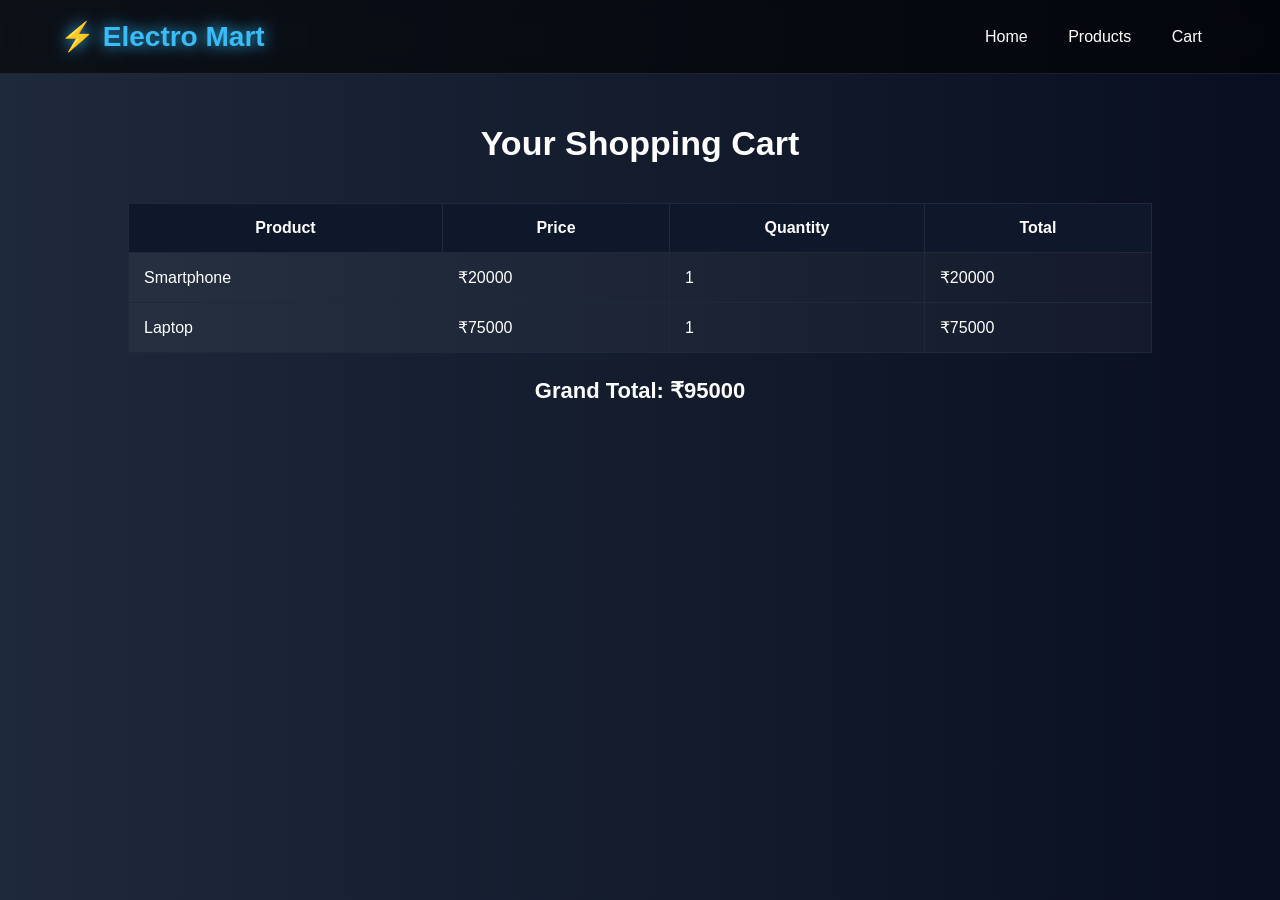
==== cart.html @ 4ae46a84 "Add files via upload" ====
<!DOCTYPE html>
<html>
<head>
<title>Cart</title>
<link rel="stylesheet" href="style.css">
</head>

<body>

<header>

<div class="logo">⚡ Electro Mart</div>

<nav>

<a href="index.html">Home</a>
<a href="products.html">Products</a>
<a href="cart.html">Cart</a>

</nav>

</header>

<h2 class="title">Your Shopping Cart</h2>

<table class="cart">

<tr>
<th>Product</th>
<th>Price</th>
<th>Quantity</th>
<th>Total</th>
</tr>

<tr>
<td>Smartphone</td>
<td>₹20000</td>
<td>1</td>
<td>₹20000</td>
</tr>

<tr>
<td>Laptop</td>
<td>₹75000</td>
<td>1</td>
<td>₹75000</td>
</tr>

</table>

<h2 class="grand">Grand Total: ₹95000</h2>

</body>
</html>
---- style.css ----
*{
margin:0;
padding:0;
box-sizing:border-box;
font-family:Segoe UI, sans-serif;
scroll-behavior:smooth;
}

body{

background:linear-gradient(270deg,#020617,#0f172a,#020617,#1e293b);
background-size:400% 400%;
animation:bgmove 12s infinite;
color:white;

}

@keyframes bgmove{

0%{background-position:0% 50%;}
50%{background-position:100% 50%;}
100%{background-position:0% 50%;}

}

/* HEADER */

header{

display:flex;
justify-content:space-between;
align-items:center;
padding:20px 60px;
background:rgba(0,0,0,0.6);
backdrop-filter:blur(10px);
border-bottom:1px solid rgba(255,255,255,0.1);
position:sticky;
top:0;
z-index:100;

}

.logo{

font-size:28px;
font-weight:bold;
color:#38bdf8;
text-shadow:0 0 15px #38bdf8;

}

nav a{

color:white;
margin:0 18px;
text-decoration:none;
font-size:16px;
position:relative;
transition:.4s;

}

nav a:hover{

color:#38bdf8;
text-shadow:0 0 10px #38bdf8;

}

nav a::after{

content:"";
position:absolute;
width:0%;
height:2px;
background:#38bdf8;
left:0;
bottom:-6px;
transition:.4s;

}

nav a:hover::after{

width:100%;

}

/* HERO */

.hero{

padding:150px 90px;
animation:fadeUp 1.5s ease;

}

.hero h1{

font-size:55px;
margin-bottom:20px;
background:linear-gradient(90deg,#38bdf8,#2563eb,#38bdf8);
background-size:200%;
-webkit-background-clip:text;
color:transparent;
animation:textshine 5s linear infinite;

}

@keyframes textshine{

0%{background-position:0%;}
100%{background-position:200%;}

}

.hero p{

max-width:650px;
line-height:1.8;
color:#cbd5e1;

}

.btn{

display:inline-block;
margin-top:30px;
padding:15px 30px;
background:#2563eb;
border-radius:8px;
text-decoration:none;
color:white;
font-weight:600;
transition:.4s;
animation:pulse 2s infinite;

}

@keyframes pulse{

0%{box-shadow:0 0 0 0 rgba(37,99,235,.6);}
70%{box-shadow:0 0 0 15px rgba(37,99,235,0);}
100%{box-shadow:0 0 0 0 rgba(37,99,235,0);}

}

.btn:hover{

transform:scale(1.1);
background:#1d4ed8;

}

/* PRODUCTS */

.featured{

padding:80px;

}

.product-grid{

display:grid;
grid-template-columns:repeat(auto-fit,minmax(240px,1fr));
gap:35px;
padding:40px;

}

/* PRODUCT CARD */

.product{

background:rgba(255,255,255,0.03);
backdrop-filter:blur(10px);
border-radius:15px;
padding:20px;
text-align:center;
transition:.5s;
position:relative;
overflow:hidden;

}

.product:hover{

transform:translateY(-12px) scale(1.03);
box-shadow:0 25px 60px rgba(0,0,0,0.9);

}

.product::before{

content:"";
position:absolute;
top:-120%;
left:-120%;
width:200%;
height:200%;
background:linear-gradient(120deg,transparent,#38bdf8,transparent);
transform:rotate(25deg);
transition:.8s;

}

.product:hover::before{

top:0;
left:0;

}

.product img{

width:100%;
height:180px;
object-fit:cover;
border-radius:10px;
transition:.5s;

}

.product:hover img{

transform:scale(1.08) rotate(1deg);

}

.product h3{

margin-top:12px;
font-size:18px;

}

.product p{

margin:10px 0;
color:#94a3b8;

}

.product a{

display:inline-block;
background:#2563eb;
padding:10px 18px;
border-radius:6px;
text-decoration:none;
color:white;
font-size:14px;
transition:.4s;

}

.product a:hover{

background:#1d4ed8;
transform:scale(1.08);

}

/* TITLES */

.title{

text-align:center;
font-size:34px;
margin-top:50px;

}

/* CATEGORY BUTTONS */

.categories{

text-align:center;
padding:60px;

}

.categories a{

display:inline-block;
margin:12px;
padding:12px 28px;
background:rgba(255,255,255,0.05);
border-radius:40px;
text-decoration:none;
color:white;
border:1px solid #38bdf8;
transition:.4s;

}

.categories a:hover{

background:#38bdf8;
color:black;
transform:scale(1.1);

}

/* CATEGORY IMAGES */

section{

padding:80px;
text-align:center;

}

section img{

width:320px;
margin-top:20px;
border-radius:12px;
transition:.5s;

}

section img:hover{

transform:scale(1.1) rotate(2deg);

}

/* CART */

.cart{

width:80%;
margin:auto;
margin-top:40px;
border-collapse:collapse;
background:rgba(255,255,255,0.04);

}

.cart th,.cart td{

padding:15px;
border:1px solid #1e293b;

}

.cart th{

background:#0f172a;

}

.grand{

text-align:center;
margin-top:25px;
font-size:22px;

}

/* CONTACT */

.contact{

width:50%;
margin:auto;
padding:40px;
display:flex;
flex-direction:column;
gap:15px;

}

.contact input,
.contact textarea{

padding:12px;
border-radius:6px;
border:none;
background:rgba(255,255,255,0.05);
color:white;
border:1px solid #334155;

}

.contact input:focus,
.contact textarea:focus{

outline:none;
border:1px solid #38bdf8;

}

button{

padding:12px;
background:#2563eb;
border:none;
border-radius:6px;
color:white;
font-size:16px;
cursor:pointer;
transition:.4s;

}

button:hover{

background:#1d4ed8;
transform:scale(1.05);

}

/* FOOTER */

footer{

text-align:center;
padding:25px;
background:rgba(0,0,0,0.5);
margin-top:50px;
color:#94a3b8;

}

/* FADE ANIMATION */

@keyframes fadeUp{

0%{
opacity:0;
transform:translateY(40px);
}

100%{
opacity:1;
transform:translateY(0);
}

}
.search-box{

display:flex;
gap:10px;

}

.search-box input{

padding:8px;
border-radius:6px;
border:none;

}

.search-box button{

padding:8px 14px;

}
.earbuds-container{

display:flex;
gap:30px;
justify-content:center;
flex-wrap:wrap;
margin-top:30px;

}

.earbud-box{

width:300px;
background:rgba(255,255,255,0.05);
padding:20px;
border-radius:12px;
text-align:center;
transition:.4s;

}

.earbud-box:hover{

transform:translateY(-10px) scale(1.05);
box-shadow:0 20px 40px rgba(0,0,0,0.8);

}

.earbud-box img{

width:100%;
height:200px;
object-fit:cover;
border-radius:10px;

}

.earbud-box h3{

margin-top:10px;

}
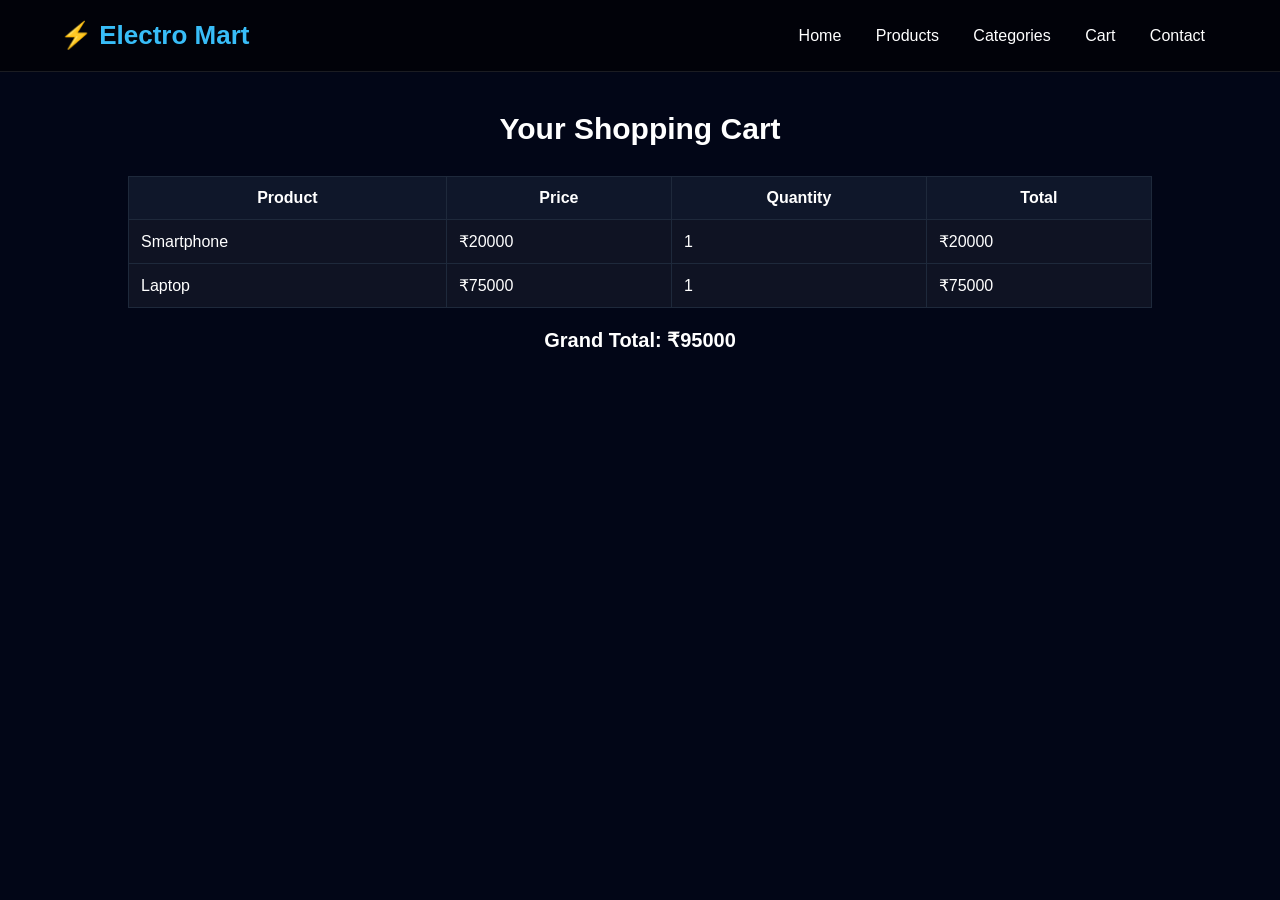
==== commit fe7fd159: "Add files via upload" ====
--- a/cart.html
+++ b/cart.html
@@ -15,7 +15,9 @@
 
 <a href="index.html">Home</a>
 <a href="products.html">Products</a>
+<a href="categories.html">Categories</a>
 <a href="cart.html">Cart</a>
+<a href="contact.html">Contact</a>
 
 </nav>
 
--- a/style.css
+++ b/style.css
@@ -2,274 +2,143 @@
 margin:0;
 padding:0;
 box-sizing:border-box;
-font-family:Segoe UI, sans-serif;
+font-family:Segoe UI,sans-serif;
 scroll-behavior:smooth;
 }
 
 body{
-
-background:linear-gradient(270deg,#020617,#0f172a,#020617,#1e293b);
-background-size:400% 400%;
-animation:bgmove 12s infinite;
-color:white;
-
-}
-
-@keyframes bgmove{
-
-0%{background-position:0% 50%;}
-50%{background-position:100% 50%;}
-100%{background-position:0% 50%;}
-
+background:#020617;
+color:#fff;
 }
 
 /* HEADER */
 
 header{
-
 display:flex;
 justify-content:space-between;
 align-items:center;
 padding:20px 60px;
 background:rgba(0,0,0,0.6);
-backdrop-filter:blur(10px);
 border-bottom:1px solid rgba(255,255,255,0.1);
 position:sticky;
 top:0;
 z-index:100;
-
 }
 
 .logo{
-
-font-size:28px;
+font-size:26px;
 font-weight:bold;
 color:#38bdf8;
-text-shadow:0 0 15px #38bdf8;
-
 }
 
 nav a{
-
-color:white;
-margin:0 18px;
+color:#fff;
+margin:0 15px;
 text-decoration:none;
-font-size:16px;
-position:relative;
-transition:.4s;
-
+transition:.3s;
 }
 
 nav a:hover{
-
 color:#38bdf8;
-text-shadow:0 0 10px #38bdf8;
-
-}
-
-nav a::after{
-
-content:"";
-position:absolute;
-width:0%;
-height:2px;
-background:#38bdf8;
-left:0;
-bottom:-6px;
-transition:.4s;
-
-}
-
-nav a:hover::after{
-
-width:100%;
-
 }
 
 /* HERO */
 
 .hero{
-
-padding:150px 90px;
-animation:fadeUp 1.5s ease;
-
+padding:120px 80px;
 }
 
 .hero h1{
-
-font-size:55px;
-margin-bottom:20px;
-background:linear-gradient(90deg,#38bdf8,#2563eb,#38bdf8);
-background-size:200%;
--webkit-background-clip:text;
-color:transparent;
-animation:textshine 5s linear infinite;
-
-}
-
-@keyframes textshine{
-
-0%{background-position:0%;}
-100%{background-position:200%;}
-
+font-size:50px;
+margin-bottom:15px;
+color:#38bdf8;
 }
 
 .hero p{
-
-max-width:650px;
-line-height:1.8;
+max-width:600px;
+line-height:1.6;
 color:#cbd5e1;
-
 }
 
 .btn{
-
 display:inline-block;
-margin-top:30px;
-padding:15px 30px;
+margin-top:25px;
+padding:12px 25px;
 background:#2563eb;
-border-radius:8px;
+border-radius:6px;
+color:#fff;
 text-decoration:none;
-color:white;
-font-weight:600;
-transition:.4s;
-animation:pulse 2s infinite;
-
-}
-
-@keyframes pulse{
-
-0%{box-shadow:0 0 0 0 rgba(37,99,235,.6);}
-70%{box-shadow:0 0 0 15px rgba(37,99,235,0);}
-100%{box-shadow:0 0 0 0 rgba(37,99,235,0);}
-
+transition:.3s;
 }
 
 .btn:hover{
-
-transform:scale(1.1);
 background:#1d4ed8;
-
+transform:scale(1.05);
 }
 
 /* PRODUCTS */
 
 .featured{
-
-padding:80px;
-
+padding:70px;
 }
 
 .product-grid{
-
 display:grid;
 grid-template-columns:repeat(auto-fit,minmax(240px,1fr));
-gap:35px;
-padding:40px;
-
+gap:30px;
+padding:30px;
 }
 
 /* PRODUCT CARD */
 
 .product{
-
-background:rgba(255,255,255,0.03);
-backdrop-filter:blur(10px);
-border-radius:15px;
-padding:20px;
-text-align:center;
-transition:.5s;
-position:relative;
-overflow:hidden;
-
+background:rgba(255,255,255,0.05);
+border-radius:12px;
+padding:18px;
+text-align:center;
+transition:.3s;
 }
 
 .product:hover{
-
-transform:translateY(-12px) scale(1.03);
-box-shadow:0 25px 60px rgba(0,0,0,0.9);
-
-}
-
-.product::before{
-
-content:"";
-position:absolute;
-top:-120%;
-left:-120%;
-width:200%;
-height:200%;
-background:linear-gradient(120deg,transparent,#38bdf8,transparent);
-transform:rotate(25deg);
-transition:.8s;
-
-}
-
-.product:hover::before{
-
-top:0;
-left:0;
-
+transform:translateY(-8px);
 }
 
 .product img{
-
 width:100%;
-height:180px;
+height:170px;
 object-fit:cover;
-border-radius:10px;
-transition:.5s;
-
-}
-
-.product:hover img{
-
-transform:scale(1.08) rotate(1deg);
-
+border-radius:8px;
 }
 
 .product h3{
-
-margin-top:12px;
-font-size:18px;
-
+margin-top:10px;
 }
 
 .product p{
-
-margin:10px 0;
+margin:8px 0;
 color:#94a3b8;
-
 }
 
 .product a{
-
 display:inline-block;
 background:#2563eb;
-padding:10px 18px;
-border-radius:6px;
+padding:8px 15px;
+border-radius:5px;
+color:#fff;
 text-decoration:none;
-color:white;
-font-size:14px;
-transition:.4s;
-
+transition:.3s;
 }
 
 .product a:hover{
-
 background:#1d4ed8;
-transform:scale(1.08);
-
 }
 
 /* TITLES */
 
 .title{
-
-text-align:center;
-font-size:34px;
-margin-top:50px;
-
+text-align:center;
+font-size:30px;
+margin-top:40px;
 }
 
 /* CATEGORY BUTTONS */
@@ -326,179 +195,122 @@
 transform:scale(1.1) rotate(2deg);
 
 }
-
 /* CART */
 
 .cart{
-
 width:80%;
 margin:auto;
-margin-top:40px;
+margin-top:30px;
 border-collapse:collapse;
-background:rgba(255,255,255,0.04);
-
+background:rgba(255,255,255,0.05);
 }
 
 .cart th,.cart td{
-
-padding:15px;
+padding:12px;
 border:1px solid #1e293b;
-
 }
 
 .cart th{
-
 background:#0f172a;
-
 }
 
 .grand{
-
-text-align:center;
-margin-top:25px;
-font-size:22px;
-
+text-align:center;
+margin-top:20px;
+font-size:20px;
 }
 
 /* CONTACT */
 
 .contact{
-
 width:50%;
 margin:auto;
-padding:40px;
+padding:30px;
 display:flex;
 flex-direction:column;
-gap:15px;
-
+gap:12px;
 }
 
 .contact input,
 .contact textarea{
-
-padding:12px;
-border-radius:6px;
-border:none;
-background:rgba(255,255,255,0.05);
-color:white;
+padding:10px;
+border-radius:5px;
 border:1px solid #334155;
-
-}
-
-.contact input:focus,
-.contact textarea:focus{
-
-outline:none;
-border:1px solid #38bdf8;
-
+background:rgba(255,255,255,0.05);
+color:#fff;
 }
 
 button{
-
-padding:12px;
+padding:10px;
 background:#2563eb;
 border:none;
-border-radius:6px;
-color:white;
-font-size:16px;
+border-radius:5px;
+color:#fff;
 cursor:pointer;
-transition:.4s;
-
+transition:.3s;
 }
 
 button:hover{
-
 background:#1d4ed8;
-transform:scale(1.05);
-
 }
 
 /* FOOTER */
 
 footer{
-
-text-align:center;
-padding:25px;
+text-align:center;
+padding:20px;
 background:rgba(0,0,0,0.5);
-margin-top:50px;
+margin-top:40px;
 color:#94a3b8;
-
-}
-
-/* FADE ANIMATION */
-
-@keyframes fadeUp{
-
-0%{
-opacity:0;
-transform:translateY(40px);
-}
-
-100%{
-opacity:1;
-transform:translateY(0);
-}
-
-}
+}
+
+/* SEARCH */
+
 .search-box{
-
 display:flex;
-gap:10px;
-
+gap:8px;
 }
 
 .search-box input{
-
-padding:8px;
-border-radius:6px;
+padding:6px;
+border-radius:5px;
 border:none;
-
 }
 
 .search-box button{
-
-padding:8px 14px;
-
-}
+padding:6px 12px;
+}
+
+/* EARBUDS (simple animation like you said) */
+
 .earbuds-container{
-
 display:flex;
-gap:30px;
+gap:25px;
 justify-content:center;
 flex-wrap:wrap;
-margin-top:30px;
-
+margin-top:25px;
 }
 
 .earbud-box{
-
-width:300px;
-background:rgba(255,255,255,0.05);
-padding:20px;
-border-radius:12px;
-text-align:center;
-transition:.4s;
-
+width:280px;
+background:rgba(255,255,255,0.05);
+padding:18px;
+border-radius:10px;
+text-align:center;
+transition:.3s;
 }
 
 .earbud-box:hover{
-
-transform:translateY(-10px) scale(1.05);
-box-shadow:0 20px 40px rgba(0,0,0,0.8);
-
+transform:translateY(-8px);
 }
 
 .earbud-box img{
-
 width:100%;
-height:200px;
+height:180px;
 object-fit:cover;
-border-radius:10px;
-
+border-radius:8px;
 }
 
 .earbud-box h3{
-
-margin-top:10px;
-
+margin-top:8px;
 }
